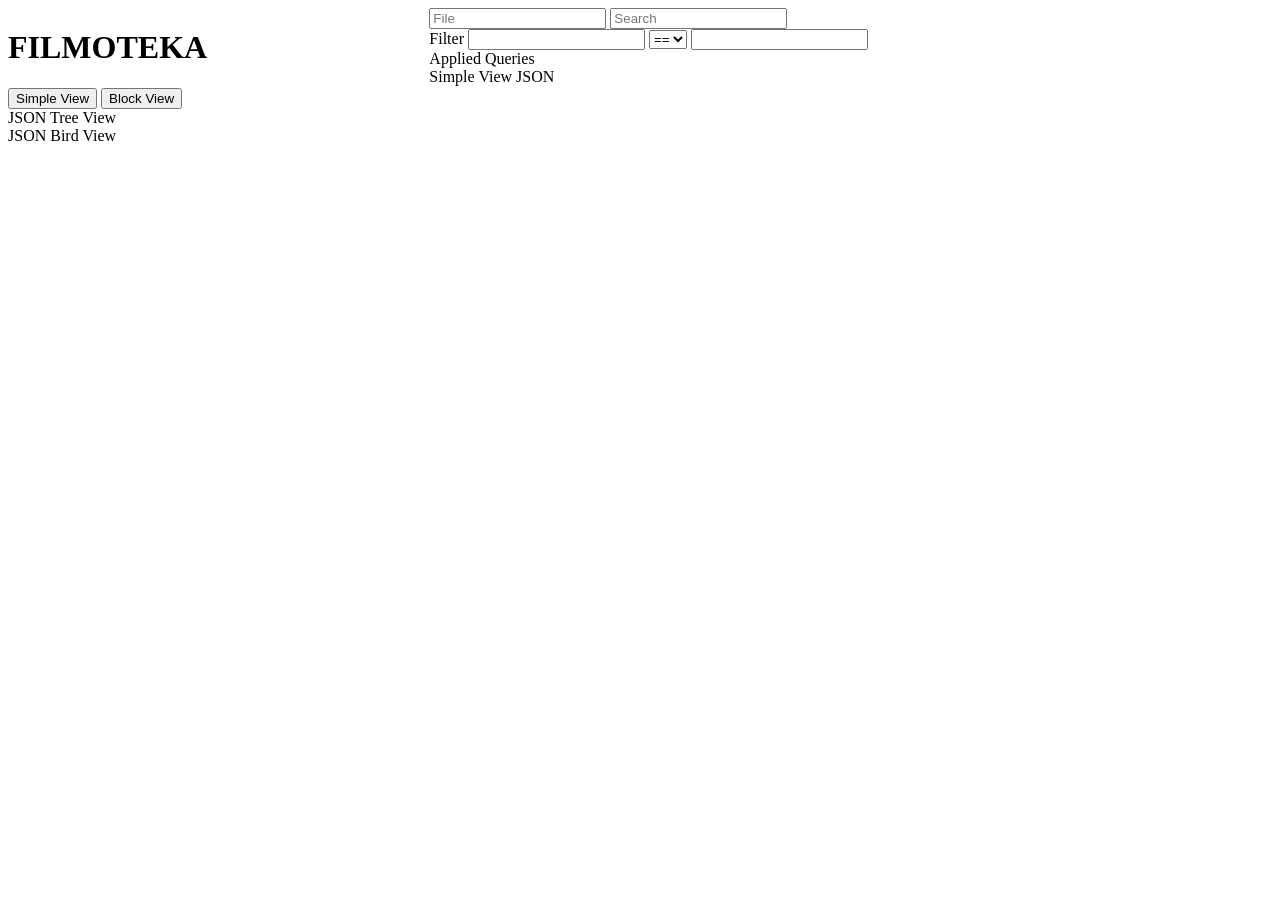
==== filmoteka_api/src/graph_explorer/graph_explorer/templates/graph_explorer/index.html @ 6d77f22d "feat: Initial page created and started connecting all the plugins" ====
<!DOCTYPE html>
<html>
<head>
    <title>Filmoteka</title>
</head>
<body>
    <div style="display: flex;">
        <div style="flex: 1;">
            <h1>FILMOTEKA</h1>
            <button>Simple View</button>
            <button>Block View</button>
            <div id="jsonTreeView">JSON Tree View</div>
            <div id="jsonBirdView">JSON Bird View</div>
        </div>
        <div style="flex: 2;">
            <div>
                <input type="text" placeholder="File">
                <input type="text" placeholder="Search">
            </div>
            <div>
                <label>Filter</label>
                <input type="text">
                <select>
                    <option>==</option>
                    <option>></option>
                    <option>>=</option>
                    <option><</option>
                    <option><=</option>
                    <option>!=</option>
                </select>
                <input type="text">
            </div>
            <div id="appliedQueries">Applied Queries</div>
            <div id="jsonSimpleView">Simple View JSON</div>
        </div>
    </div>
</body>
</html>
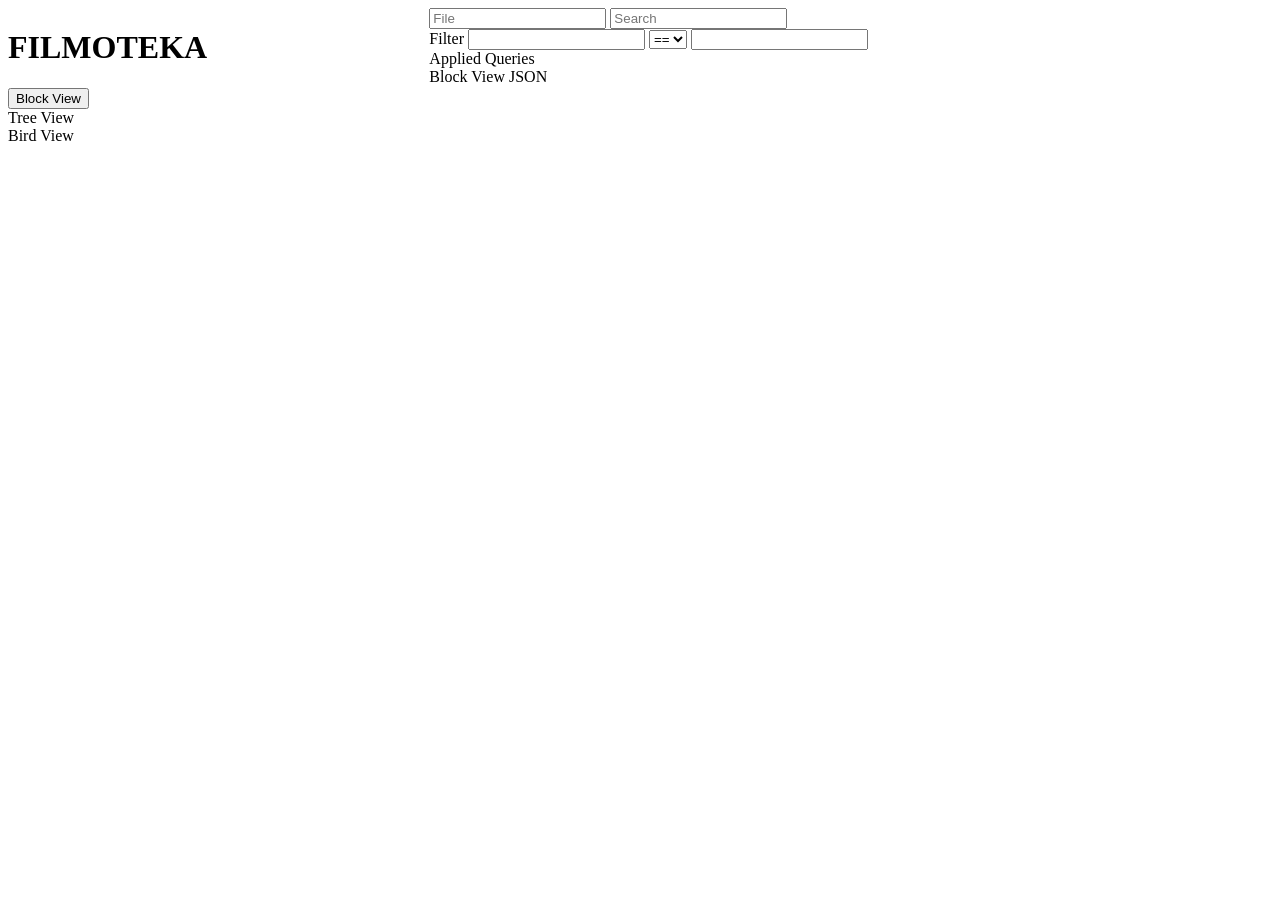
==== commit 9e4151e0: "fix: Simple improvements" ====
--- a/filmoteka_api/src/graph_explorer/graph_explorer/templates/graph_explorer/index.html
+++ b/filmoteka_api/src/graph_explorer/graph_explorer/templates/graph_explorer/index.html
@@ -2,15 +2,19 @@
 <html>
 <head>
     <title>Filmoteka</title>
+    <script src="https://d3js.org/d3.v7.min.js"></script>
 </head>
 <body>
-    <div style="display: flex;">
-        <div style="flex: 1;">
+    <div id="side-bar" style="display: flex;">
+        <div id="top-left-bar" style="flex: 1;">
             <h1>FILMOTEKA</h1>
-            <button>Simple View</button>
             <button>Block View</button>
-            <div id="jsonTreeView">JSON Tree View</div>
-            <div id="jsonBirdView">JSON Bird View</div>
+            <div id="tree-view">
+                Tree View
+            </div>
+            <div id="bird-view">
+                Bird View
+            </div>
         </div>
         <div style="flex: 2;">
             <div>
@@ -30,8 +34,12 @@
                 </select>
                 <input type="text">
             </div>
-            <div id="appliedQueries">Applied Queries</div>
-            <div id="jsonSimpleView">Simple View JSON</div>
+            <div id="applied-queries">
+                Applied Queries
+            </div>
+            <div id="block-view">
+                Block View JSON
+            </div>
         </div>
     </div>
 </body>
